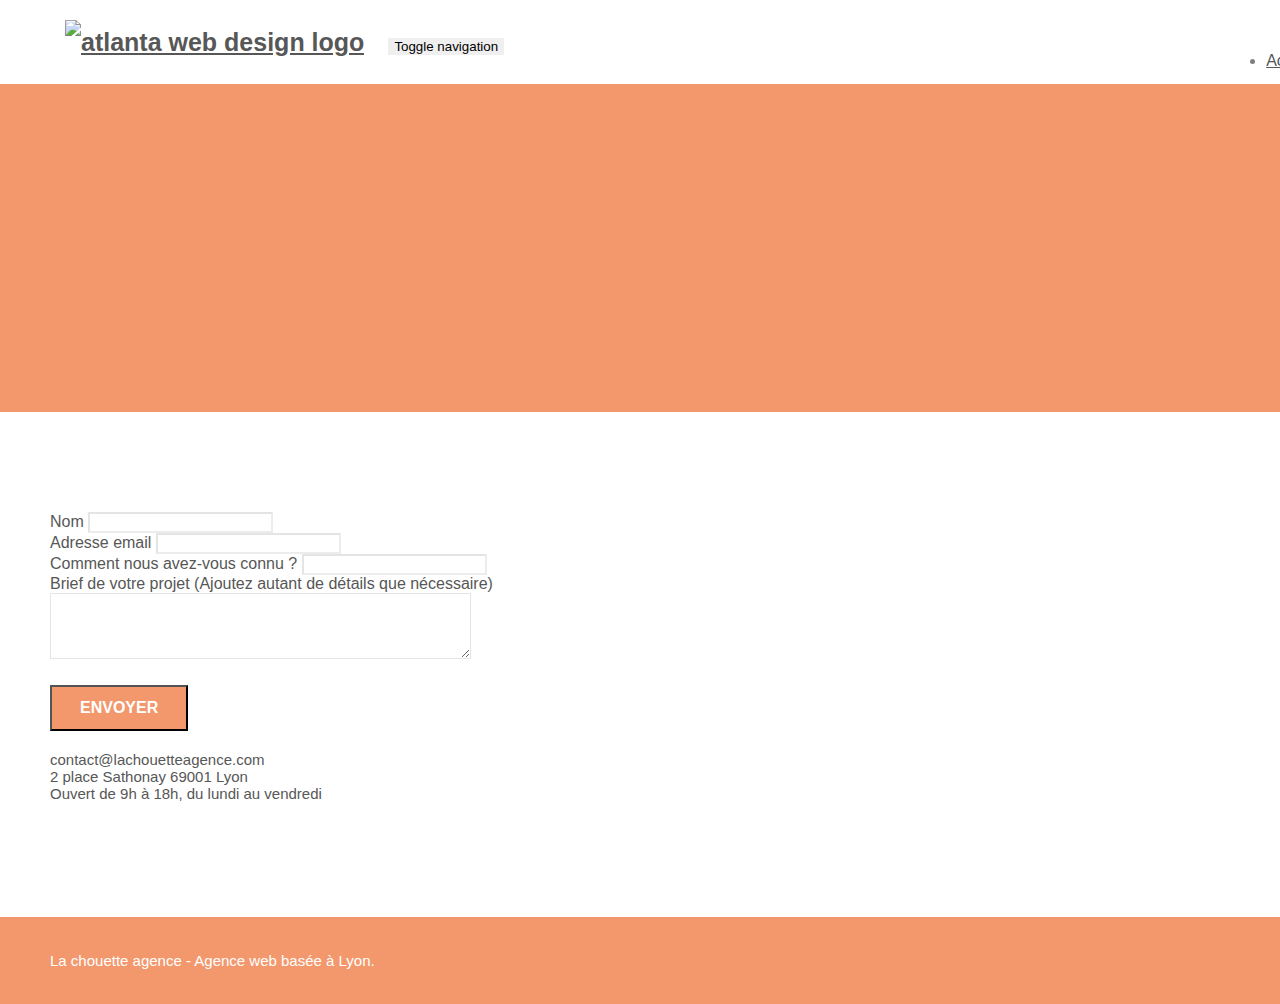
==== page2.html @ 15283335 "update few change" ====
<!doctype html>
<html lang="Default">
<head>
    <meta charset="utf-8">
    <meta name="keywords" content="">
    <meta name="description" content="">
    <meta name="viewport" content="width=device-width, initial-scale=1.0, viewport-fit=cover">
    <link rel="shortcut icon" type="image/png" href="favicon.jpg">
    
	<link rel="stylesheet" type="text/css" href="./css/bootstrap.css">
	<link rel="stylesheet" type="text/css" href="style.css">
	<link rel="stylesheet" type="text/css" href="./css/font-awesome.css">
	<link rel="stylesheet" type="text/css" href="./css/et-line.min.css">
	
    
	<script src="./js/jquery-2.1.0.js"></script>
	<script src="./js/bootstrap.js"></script>
	<script src="./js/blocs.js"></script>
	<script src="./js/jqBootstrapValidation.js"></script>
	<script src="./js/formHandler.js"></script>
    <title>Contact</title>

    
<!-- Analytics -->
 
<!-- Analytics END -->
    
</head>
<body>
<!-- Principal conteneur -->
<div class="page-container">
    
<!-- bloc-0 -->
<div class="bloc bgc-white l-bloc " id="bloc-0">
	<div class="container bloc-sm">
		<nav class="navbar row">
			<div class="navbar-header">
				<a class="navbar-brand" href="index.html"><img src="img/la-chouette-agence.png" alt="atlanta web design logo" height="40" /></a>
				<button id="nav-toggle" type="button" class="ui-navbar-toggle navbar-toggle" data-toggle="collapse" data-target=".navbar-1">
					<span class="sr-only">Toggle navigation</span><span class="icon-bar"></span><span class="icon-bar"></span><span class="icon-bar"></span>
				</button>
			</div>
			<div class="collapse navbar-collapse navbar-1 special-dropdown-nav">
				<ul class="site-navigation nav navbar-nav">
					<li>
						<a href="index.html">Accueil</a>
					</li>
					<li>
					</li>
					<li>
						<a href="page2.html">page2 &gt;</a>
					</li>
				</ul>
			</div>
		</nav>
	</div>
</div>
<!-- bloc-0 END -->

<!-- bloc-6 -->
<div class="bloc bg-dots-bg bg-repeat bgc-atomic-tangerine d-bloc bloc-bg-texture texture-paper" id="bloc-6">
	<div class="container bloc-lg">
		<div class="row">
			<div class="col-sm-12">
				<h1 class="text-center hero-bloc-text tc-white">
					Parlons web design !
				</h1>
				<p class="text-center mg-lg tc-white tight-width-whitespace">
					Nous sommes ravis que vous souhaitiez collaborer avec notre agence.<br>
					Parlez-nous de votre projet en complétant le formulaire ci-dessous.
				</p>
			</div>
		</div>
	</div>
</div>
<!-- bloc-6 END -->

<!-- bloc-7 -->
<div class="bloc bgc-white l-bloc" id="bloc-7">
	<div class="container bloc-lg">
		<div class="row">
			<div class="col-sm-6">
				<form id="form_1" novalidate success-msg="Your message has been sent." fail-msg="Sorry it seems that our mail server is not responding, Sorry for the inconvenience!">
					<div class="form-group">
						<label>
							Nom
						</label>
						<input id="name" class="form-control" required />
					</div>
					<div class="form-group">
						<label>
							Adresse email
						</label>
						<input id="email" class="form-control" type="email" required />
					</div>
					<div class="form-group">
						<label>
							Comment nous avez-vous connu ?
						</label>
						<input class="form-control" type="text" required id="input_504" />
					</div>
					<div class="form-group">
						<label>
							Brief de votre projet (Ajoutez autant de détails que nécessaire)<br>
						</label><textarea id="message" class="form-control" rows="4" cols="50" required></textarea>
					</div> 
					<button class="bloc-button btn btn-lg btn-block cta-hero btn-atomic-tangerine" type="submit">
						Envoyer
					</button>
				</form>
			</div>
			<div class="col-sm-6">
				<p>
					contact@lachouetteagence.com<br>2 place Sathonay 69001 Lyon<br>Ouvert de 9h à 18h, du lundi au vendredi<br>
				</p>
			</div>
		</div>
	</div>
</div>
<!-- bloc-7 END -->

<!-- ScrollToTop Button -->
<a class="bloc-button btn btn-d scrollToTop" onclick="scrollToTarget('1')"><span class="fa fa-chevron-up"></span></a>
<!-- ScrollToTop Button END-->


<!-- Footer - bloc-8 -->
<div class="bloc bgc-atomic-tangerine d-bloc" id="bloc-8">
	<div class="container bloc-sm">
		<div class="row">
			<div class="col-sm-12">
				<p class="text-center white">
					La chouette agence - Agence web basée à Lyon.<br>
				</p>
				<div class="row row-no-gutters social">
					<div class="col-sm-3">
						<div class="text-center">
							<a class="social" href="index.html"><span class="fa fa-twitter icon-md"></span></a>
						</div>
					</div>
					<div class="col-sm-3">
						<div class="text-center">
							<a class="social" href="index.html"><span class="fa fa-facebook icon-md"></span></a>
						</div>
					</div>
					<div class="col-sm-3">
						<div class="text-center">
							<a class="social" href="index.html"><span class="fa fa-dribbble icon-md"></span></a>
						</div>
					</div>
					<div class="col-sm-3">
						<div class="text-center">
							<a class="social" href="index.html"><span class="fa fa-instagram icon-md"></span></a>
						</div>
					</div>
				</div>
			</div>
		</div>
	</div>
</div>
<!-- Footer - bloc-8 END -->

</div>
<!-- Principal conteneur END -->
    

</body>
</html>
---- style.css ----
body {
    margin: 0;
    padding: 0;
    background: #FFF;
    overflow-x: hidden;
    -webkit-font-smoothing: antialiased;
    -moz-osx-font-smoothing: grayscale;
}

a,
button {
    transition: all .3s ease-in-out;
    outline: none!important;
}

a:hover {
    text-decoration: none;
    cursor: pointer;
}

#page-loading-blocs-notifaction {
    position: fixed;
    top: 0;
    bottom: 0;
    width: 100%;
    z-index: 100000;
    background: #FFFFFF url("img/pageload-spinner.gif") no-repeat center center;
}

.bloc {
    width: 100%;
    clear: both;
    background: 50% 50% no-repeat;
    padding: 0 50px;
    -webkit-background-size: cover;
    -moz-background-size: cover;
    -o-background-size: cover;
    background-size: cover;
    position: relative;
}

.bloc .container {
    padding-left: 0;
    padding-right: 0;
}

.bloc-lg {
    padding: 100px 50px;
}

.bloc-md {
    padding: 50px;
}

.bloc-sm {
    padding: 20px 50px;
}

.bg-center,
.bg-l-edge,
.bg-r-edge,
.bg-t-edge,
.bg-b-edge,
.bg-tl-edge,
.bg-bl-edge,
.bg-tr-edge,
.bg-br-edge,
.bg-repeat {
    -webkit-background-size: auto!important;
    -moz-background-size: auto!important;
    -o-background-size: auto!important;
    background-size: auto!important;
}

.bg-repeat {
    background: repeat;
}

.bg-t-edge {
    background: top no-repeat;
}

.bloc-bg-texture::before {
    content: "";
    background-size: 2px 2px;
    position: absolute;
    top: 0;
    bottom: 0;
    left: 0;
    right: 0;
}

.texture-paper::before {
    background: url("img/texture-paper.png");
    background-size: 280px 280px;
}

.b-parallax {
    background-attachment: fixed;
}

.d-bloc {
    color: rgba(255, 255, 255, .7);
}

.d-bloc button:hover {
    color: rgba(255, 255, 255, .9);
}

.d-bloc .icon-round,
.d-bloc .icon-square,
.d-bloc .icon-rounded,
.d-bloc .icon-semi-rounded-a,
.d-bloc .icon-semi-rounded-b {
    border-color: rgba(255, 255, 255, .9);
}

.d-bloc .divider-h span {
    border-color: rgba(255, 255, 255, .2);
}

.d-bloc .a-btn,
.d-bloc .navbar a,
.d-bloc .navbar-brand,
.d-bloc a .icon-sm,
.d-bloc a .icon-md,
.d-bloc a .icon-lg,
.d-bloc a .icon-xl,
.d-bloc h1 a,
.d-bloc h2 a,
.d-bloc h3 a,
.d-bloc h4 a,
.d-bloc h5 a,
.d-bloc h6 a,
.d-bloc p a {
    color: rgba(255, 255, 255, .6);
}

.d-bloc .a-btn:hover,
.d-bloc .navbar a:hover,
.d-bloc .navbar-brand:hover,
.d-bloc a:hover .icon-sm,
.d-bloc a:hover .icon-md,
.d-bloc a:hover .icon-lg,
.d-bloc a:hover .icon-xl,
.d-bloc h1 a:hover,
.d-bloc h2 a:hover,
.d-bloc h3 a:hover,
.d-bloc h4 a:hover,
.d-bloc h5 a:hover,
.d-bloc h6 a:hover,
.d-bloc p a:hover {
    color: rgba(255, 255, 255, 1);
}

.d-bloc .navbar-toggle .icon-bar {
    background: rgba(255, 255, 255, 1);
}

.d-bloc .btn-wire,
.d-bloc .btn-wire:hover {
    color: rgba(255, 255, 255, 1);
    border-color: rgba(255, 255, 255, 1);
}

.d-bloc .panel {
    color: rgba(0, 0, 0, .5);
}

.d-bloc .panel button:hover {
    color: rgba(0, 0, 0, .7);
}

.d-bloc .panel icon {
    border-color: rgba(0, 0, 0, .7);
}

.d-bloc .panel .divider-h span {
    border-color: rgba(0, 0, 0, .1);
}

.d-bloc .panel .a-btn {
    color: rgba(0, 0, 0, .6);
}

.d-bloc .panel .a-btn:hover {
    color: rgba(0, 0, 0, 1);
}

.d-bloc .panel .btn-wire,
.d-bloc .panel .btn-wire:hover {
    color: rgba(0, 0, 0, .7);
    border-color: rgba(0, 0, 0, .3);
}

.d-bloc .panel,
.l-bloc {
    color: rgba(0, 0, 0, .5);
}

.d-bloc .panel button:hover,
.l-bloc button:hover {
    color: rgba(0, 0, 0, .7);
}

.l-bloc .icon-round,
.l-bloc .icon-square,
.l-bloc .icon-rounded,
.l-bloc .icon-semi-rounded-a,
.l-bloc .icon-semi-rounded-b {
    border-color: rgba(0, 0, 0, .7);
}

.d-bloc .panel .divider-h span,
.l-bloc .divider-h span {
    border-color: rgba(0, 0, 0, .1);
}

.d-bloc .panel .a-btn,
.l-bloc .a-btn,
.l-bloc .navbar a,
.l-bloc .navbar-brand,
.l-bloc a .icon-sm,
.l-bloc a .icon-md,
.l-bloc a .icon-lg,
.l-bloc a .icon-xl,
.l-bloc h1 a,
.l-bloc h2 a,
.l-bloc h3 a,
.l-bloc h4 a,
.l-bloc h5 a,
.l-bloc h6 a,
.l-bloc p a {
    color: rgba(0, 0, 0, .6);
}

.d-bloc .panel .a-btn:hover,
.l-bloc .a-btn:hover,
.l-bloc .navbar a:hover,
.l-bloc .navbar-brand:hover,
.l-bloc a:hover .icon-sm,
.l-bloc a:hover .icon-md,
.l-bloc a:hover .icon-lg,
.l-bloc a:hover .icon-xl,
.l-bloc h1 a:hover,
.l-bloc h2 a:hover,
.l-bloc h3 a:hover,
.l-bloc h4 a:hover,
.l-bloc h5 a:hover,
.l-bloc h6 a:hover,
.l-bloc p a:hover {
    color: rgba(0, 0, 0, 1);
}

.l-bloc .navbar-toggle .icon-bar {
    color: rgba(0, 0, 0, .6);
}

.d-bloc .panel .btn-wire,
.d-bloc .panel .btn-wire:hover,
.l-bloc .btn-wire,
.l-bloc .btn-wire:hover {
    color: rgba(0, 0, 0, .7);
    border-color: rgba(0, 0, 0, .3);
}

.voffset {
    margin-top: 30px;
}

.voffset-lg {
    margin-top: 80px;
}

.row-no-gutters {
    margin-right: 0;
    margin-left: 0;
}

.row.row-no-gutters > [class^="col-"],
.row.row-no-gutters > [class*=" col-"] {
    padding-right: 0;
    padding-left: 0;
}

#bloc-1-hero h1 {
    font-size: 32px;
}

.navbar {
    margin-bottom: 0;
    z-index: 1;
}

.navbar-brand {
    height: auto;
    padding: 3px 15px;
    font-size: 25px;
    font-weight: normal;
    font-weight: 600;
    line-height: 44px;
}

.navbar-brand img {
    max-height: 200px;
    margin: 0 5px 0 0;
    display: inline;
}

.navbar-brand img[src$=svg] {
    min-width: 100px;
}

.nav-center .navbar-brand img {
    margin: 0;
}

.navbar .nav {
    padding-top: 2px;
    margin-right: -16px;
    float: right;
    z-index: 1;
}

.nav > li {
    float: left;
    margin-top: 4px;
    font-size: 16px;
}

.navbar-nav .open .dropdown-menu > li > a {
    text-align: inherit;
}

.nav > li a:hover,
.nav > li a:focus {
    background: transparent;
}

.navbar-toggle {
    margin: 10px 10px 0 0;
    border: 0px;
}

.navbar-toggle:hover {
    background: transparent!important;
}

.navbar-toggle .icon-bar {
    background-color: rgba(0, 0, 0, .5);
    width: 26px;
}

.nav-invert .navbar .nav {
    float: left;
}

.nav-invert .navbar-header,
.nav-invert .navbar-brand {
    float: right;
    position: relative;
    z-index: 2;
}

@media (min-width: 768px) {
    .site-navigation {
        position: absolute;
        top: 50%;
        right: 20px;
        transform: translate(0, -50%);
        -webkit-transform: translateY(-50%);
    }
    .nav > li .dropdown-menu a,
    .nav > li .dropdown-menu a:hover {
        color: #484848;
    }
    .nav-invert .site-navigation {
        left: 0;
        right: 0;
    }
    .nav-center {
        text-align: center;
    }
    .nav-center .navbar-header {
        width: 100%;
    }
    .nav-center .navbar-header,
    .nav-center .navbar-brand,
    .nav-center .nav > li {
        float: none;
        display: inline-block;
    }
    .nav-center .site-navigation {
        position: relative;
        width: 100%;
        right: 0;
        margin-right: 0px;
        margin-top: 20px;
    }
    .nav-center.mini-nav .navbar-toggle {
        float: none;
        margin: 10px auto 0;
    }
}

.nav > li > .dropdown a {
    background: none!important;
    display: block;
    padding: 14px 15px;
}

nav .caret {
    margin: 0 5px;
}

.dropdown-menu .dropdown-menu {
    top: -8px;
    left: 100%;
}

.dropdown-menu .dropmenu-flow-right {
    top: 100%;
    left: 0;
    margin-left: -1px;
    border-top-left-radius: 0;
    border-top-right-radius: 0;
}

.dropdown-menu .dropdown span {
    border: 4px solid black;
    border-top-color: transparent;
    border-right-color: transparent;
    border-bottom-color: transparent;
    margin: 6px -5px 0 0!important;
    float: right;
}

.mg-md {
    margin-top: 10px;
    margin-bottom: 20px;
}

.mg-lg {
    margin-top: 10px;
    margin-bottom: 40px;
}

.btn {
    margin: 0 5px 5px 0;
}

.btn.pull-right {
    margin: 0 0 5px 5px;
}

.btn-d,
.btn-d:hover,
.btn-d:focus {
    color: #FFF;
    background: rgba(0, 0, 0, .3);
}

button {
    outline: none!important;
}

.btn-rd {
    border-radius: 40px;
}

.btn-clean {
    border: 1px solid rgba(0, 0, 0, .08);
    border-bottom-color: rgba(0, 0, 0, .1);
    text-shadow: 0 1px 0 rgba(0, 0, 1, .1);
    box-shadow: 0 1px 3px rgba(0, 0, 1, .25), inset 0 1px 0 0 rgba(255, 255, 255, .15);
}

.icon-md {
    font-size: 30px!important;
}

.icon-lg {
    font-size: 60px!important;
}

.sm-shadow {
    text-shadow: 0 1px 2px rgba(0, 0, 0, .3);
}

.panel-sq,
.panel-sq .panel-heading,
.panel-sq .panel-footer {
    border-radius: 0;
}

.panel-rd {
    border-radius: 30px;
}

.panel-rd .panel-heading {
    border-radius: 29px 29px 0 0;
}

.panel-rd .panel-footer {
    border-radius: 0 0 29px 29px;
}

.form-control {
    border-color: rgba(0, 0, 0, .1);
    box-shadow: none;
}

.scrollToTop {
    width: 40px;
    height: 40px;
    position: fixed;
    bottom: 20px;
    right: 20px;
    opacity: 0;
    z-index: 500;
    transition: all .3s ease-in-out;
}

.scrollToTop span {
    margin-top: 6px;
}

.showScrollTop {
    font-size: 14px;
    opacity: 1;
}

a[data-lightbox] {
    position: relative;
    display: block;
    text-align: center;
}

a[data-lightbox]:hover::before {
    content: "+";
    font-family: "HelveticaNeue-Light", "Helvetica Neue Light", "Helvetica Neue", Helvetica, Arial;
    font-size: 32px;
    width: 50px;
    height: 50px;
    margin-left: -25px;
    border-radius: 50%;
    background: rgba(0, 0, 0, .6);
    color: #FFF;
    font-weight: 100;
    z-index: 1;
    position: absolute;
    top: 50%;
    transform: translateY(-50%);
    -webkit-transform: translateY(-50%);
}

a[data-lightbox]:hover img {
    opacity: 0.6;
    -webkit-animation-fill-mode: none;
    animation-fill-mode: none;
}

#lightbox-modal {
    display: flex;
    align-items: center;
}

#lightbox-modal .modal-dialog {
    width: 90%;
    max-width: 900px;
    margin: 0 auto 0;
}

#lightbox-modal .modal-dialog img {
    max-height: 90vh;
    margin: 0 auto;
}

.lightbox-caption {
    padding: 20px;
    color: #FFF;
    background: rgba(0, 0, 0, .5);
    position: absolute;
    left: 15px;
    right: 15px;
    bottom: 5px;
}

.close-lightbox {
    color: #FFF;
    font-size: 30px;
    position: absolute;
    top: 20px;
    right: 20px;
    z-index: 20;
    background: rgba(0, 0, 0, .5);
    border: none;
    line-height: 30px;
    padding: 0 9px 5px;
    opacity: 0.3;
}

.close-lightbox:hover,
.next-lightbox:hover,
.prev-lightbox:hover {
    opacity: 1.0;
    color: #FFF;
}

.next-lightbox,
.prev-lightbox {
    font-size: 20px;
    color: rgba(255, 255, 255, .9);
    background: rgba(0, 0, 0, .5);
    transition: all .2s ease-in-out;
    position: absolute;
    top: 45%;
    z-index: 1;
    opacity: 0.4;
}

.next-lightbox {
    padding: 6px 8px 1px 13px;
    right: 25px;
}

.prev-lightbox {
    padding: 6px 13px 1px 10px;
    left: 25px;
}

.snapshot-lb .modal-body {
    padding-bottom: 45px;
}

.snapshot-lb .lightbox-caption {
    padding: 0;
    color: rgba(0, 0, 0, .5);
    background: none;
}

h1,
h2,
h3,
h4,
h5,
h6,
p,
label,
.btn,
a {
    font-family: "helvetica";
    font-weight: 400;
    color: #575757!important;
}

.container {
    max-width: 1000px;
}

.hero-bloc-text {
    font-size: 38px;
}

.hero-bloc-text-sub {
    font-size: 36px;
}

.statement-bloc-text {
    line-height: 26px;
    font-style: italic;
    font-size: 20px;
    text-align: center;
    font-weight: lighter;
    max-width: 520px;
    margin: auto auto auto auto;
}

p {
    font-size: 15px;
}

.tight-width-whitespace {
    max-width: 600px;
    margin: auto auto auto auto;
}

.h1 {
    font-size: 20px;
    font-family: "Open Sans";
}

.cta-hero {
    margin-top: 22px;
    color: #FFFFFF!important;
    text-transform: uppercase;
    padding: 12px 28px 12px 28px;
    font-size: 16px;
    font-weight: 700;
}

.social {
    max-width: 400px;
    margin: auto auto auto auto;
}

h2 {
    font-size: 22px;
    line-height: 1.4em;
}

h3 {
    font-size: 15px;
    text-transform: uppercase;
    font-weight: 700;
    color: #333333!important;
}

.med-width-whitespace {
    max-width: 800px;
    margin: auto auto auto auto;
    box-shadow: 0px 0px 0px #000000;
}

h1 {
    color: #333333!important;
}

h4 {
    color: #333333!important;
}

.icons {
    margin-bottom: 14px;
    margin-top: 24px;
}

.white {
    color: #FFFFFF!important;
}

.portfolio-thumb {
    margin-bottom: 24px;
}

.portfolio-row {
    margin-bottom: 44px;
    margin-top: 50px;
}

.avatar {
    box-shadow: 0px 4px 9px rgba(0, 0, 0, 0.3);
}

.black-background {
    background-color: rgba(165, 147, 99, 0.7);
    padding: 40px 40px 40px 40px;
}

.bold-link {
    font-weight: 900;
    text-decoration: underline!important;
}

.bgc-white {
    background-color: #FFFFFF;
}

.bgc-dark-slate-blue {
    background-color: #364577;
}

.bgc-atomic-tangerine {
    background-color: #F3976C;
}

.tc-white {
    color: #F3976C!important;
}

.btn-atomic-tangerine {
    background: #F3976C;
    color: #FFFFFF!important;
}

.btn-atomic-tangerine:hover {
    background: #c27956!important;
    color: #FFFFFF!important;
}

.ltc-white {
    color: #FFFFFF!important;
}

.ltc-white:hover {
    color: #cccccc!important;
}

.ltc-atomic-tangerine {
    color: #F3976C!important;
}

.ltc-atomic-tangerine:hover {
    color: #c27956!important;
}

.icon-dark-slate-blue {
    color: #364577!important;
    border-color: #364577!important;
}

.bg-dots-bg {
    background-image: url("img/dots-bg.png");
}

.bg-lines-h2-bg {
    background-image: url("img/lines-h2-bg.png");
}

.bg-banniere {
    background-image: url("img/la-chouette-agence-banniere.jpg");
}

.bg-presentation {
    background-image: url("img/image-de-presentation.jpg");
}

@media (max-width: 1024px) {
    .bloc {
        padding-left: 20px;
        padding-right: 20px;
    }
    .bloc.full-width-bloc,
    .bloc-tile-2.full-width-bloc .container,
    .bloc-tile-3.full-width-bloc .container,
    .bloc-tile-4.full-width-bloc .container {
        padding-left: 0;
        padding-right: 0;
    }
}

@media (max-width: 992px) and (min-width: 768px) {
    .navbar .nav {
        max-width: 80%
    }
    .nav-center.navbar .nav {
        max-width: 100%
    }
}

@media only screen and (min-device-width: 768px) and (max-device-width: 1024px) and (orientation: landscape) {
    .b-parallax {
        background-attachment: scroll;
    }
}

@media only screen and (min-device-width: 1024px) and (max-device-width: 1366px) and (-webkit-min-device-pixel-ratio: 1.5) {
    .b-parallax {
        background-attachment: scroll;
    }
}

@media (max-width: 991px) {
    .container {
        width: 100%;
    }
    .b-parallax {
        background-attachment: scroll;
    }
    .page-container,
    #hero-bloc {
        overflow-x: hidden;
        position: relative;
    }
    .bloc {
        padding-left: constant(safe-area-inset-left);
        padding-right: constant(safe-area-inset-right);
    }
    .bloc-group,
    .bloc-group .bloc {
        display: block;
        width: 100%;
    }
    .bloc-fill-screen .fill-bloc-top-edge,
    .bloc-fill-screen .fill-bloc-bottom-edge {
        padding: 0 20px;
        padding-left: constant(safe-area-inset-left);
        padding-right: constant(safe-area-inset-right);
    }
}

@media (max-width: 767px) {
    .page-container {
        overflow-x: hidden;
        position: relative;
    }
    h1,
    h2,
    h3,
    h4,
    h5,
    h6,
    p,
    #disqus_thread {
        padding-left: 10px!important;
        padding-right: 10px!important;
    }
    .b-parallax {
        background-attachment: scroll;
    }
    .navbar .nav {
        padding-top: 0;
        border-top: 1px solid rgba(0, 0, 0, .2);
        float: none!important;
    }
    .navbar.row {
        margin-left: 0;
        margin-right: 0;
    }
    .site-navigation {
        position: inherit;
        transform: none;
        -webkit-transform: none;
        -ms-transform: none;
    }
    .nav > li {
        margin-top: 0;
        border-bottom: 1px solid rgba(0, 0, 0, .1);
        background: rgba(0, 0, 0, .05);
        text-align: left;
        padding-left: 15px;
        width: 100%;
    }
    .nav > li:hover {
        background: rgba(0, 0, 0, .08);
    }
    .dropdown .dropdown a .caret {
        float: none;
        margin: 5px 0 0 10px!important;
        border: 4px solid black;
        border-bottom-color: transparent;
        border-right-color: transparent;
        border-left-color: transparent;
    }
    #hero-bloc .navbar .nav {
        background: rgba(0, 0, 0, .8);
    }
    #hero-bloc .navbar .nav a {
        color: rgba(255, 255, 255, .6);
    }
    .hero {
        padding: 50px 0;
    }
    .hero-nav {
        left: -1px;
        right: -1px;
    }
    .navbar-collapse {
        padding: 0;
        overflow-x: hidden;
        -webkit-box-shadow: none;
        box-shadow: none;
    }
    .navbar-brand img {
        max-height: 40px;
        width: auto;
    }
    .nav-invert .navbar-header {
        float: none;
        width: 100%;
    }
    .nav-invert .navbar-toggle {
        float: left;
        margin-left: 10px;
    }
    .bloc {
        padding-left: 0;
        padding-right: 0;
    }
    .bloc-xxl,
    .bloc-xl,
    .bloc-lg {
        padding: 40px 0;
    }
    .bloc-sm,
    .bloc-md {
        padding-left: 0;
        padding-right: 0;
    }
    .bloc-tile-2 .container,
    .bloc-tile-3 .container,
    .bloc-tile-4 .container,
    .bloc-fill-screen .fill-bloc-top-edge,
    .bloc-fill-screen .fill-bloc-bottom-edge {
        padding-left: 0;
        padding-right: 0;
    }
    .a-block {
        padding: 0 10px;
    }
    .btn-dwn {
        display: none;
    }
    .voffset {
        margin-top: 5px;
    }
    .voffset-md {
        margin-top: 20px;
    }
    .voffset-lg {
        margin-top: 30px;
    }
    form {
        padding: 5px;
    }
    .close-lightbox {
        display: inline-block;
    }
    .blocsapp-device-iphone5 {
        background-size: 216px 425px;
        padding-top: 60px;
        width: 216px;
        height: 425px;
    }
    .blocsapp-device-iphone5 img {
        width: 180px;
        height: 320px;
    }
}

@media (max-width: 400px) {
    .bloc {
        padding-left: 0;
        padding-right: 0;
    }
}

@media (max-width: 767px) {
    .bloc-mob-center-text {
        text-align: center;
    }
}
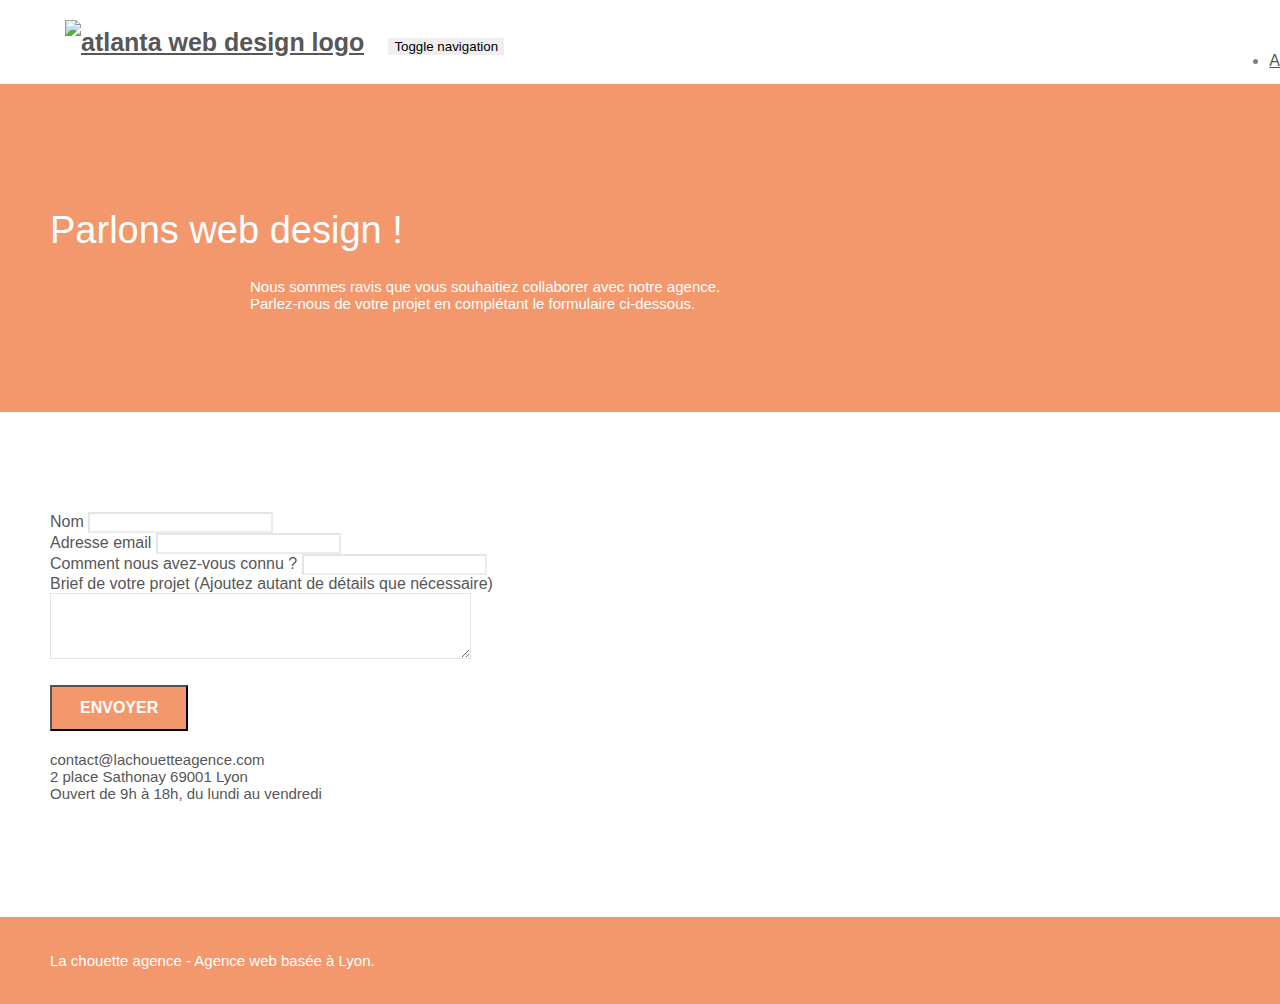
==== commit 3cb2bd0c: "modif effectuer" ====
--- a/page2.html
+++ b/page2.html
@@ -48,7 +48,7 @@
 					<li>
 					</li>
 					<li>
-						<a href="page2.html">page2 &gt;</a>
+						<a href="page2.html">Contact</a>
 					</li>
 				</ul>
 			</div>
@@ -62,10 +62,10 @@
 	<div class="container bloc-lg">
 		<div class="row">
 			<div class="col-sm-12">
-				<h1 class="text-center hero-bloc-text tc-white">
+				<h1 class="text-center hero-bloc-text white">
 					Parlons web design !
 				</h1>
-				<p class="text-center mg-lg tc-white tight-width-whitespace">
+				<p class="text-center mg-lg white tight-width-whitespace">
 					Nous sommes ravis que vous souhaitiez collaborer avec notre agence.<br>
 					Parlez-nous de votre projet en complétant le formulaire ci-dessous.
 				</p>
--- a/style.css
+++ b/style.css
@@ -1035,6 +1035,10 @@
     }
 }
 
+.white {
+    color: white;
+}
+
 @media (max-width: 767px) {
     .bloc-mob-center-text {
         text-align: center;
